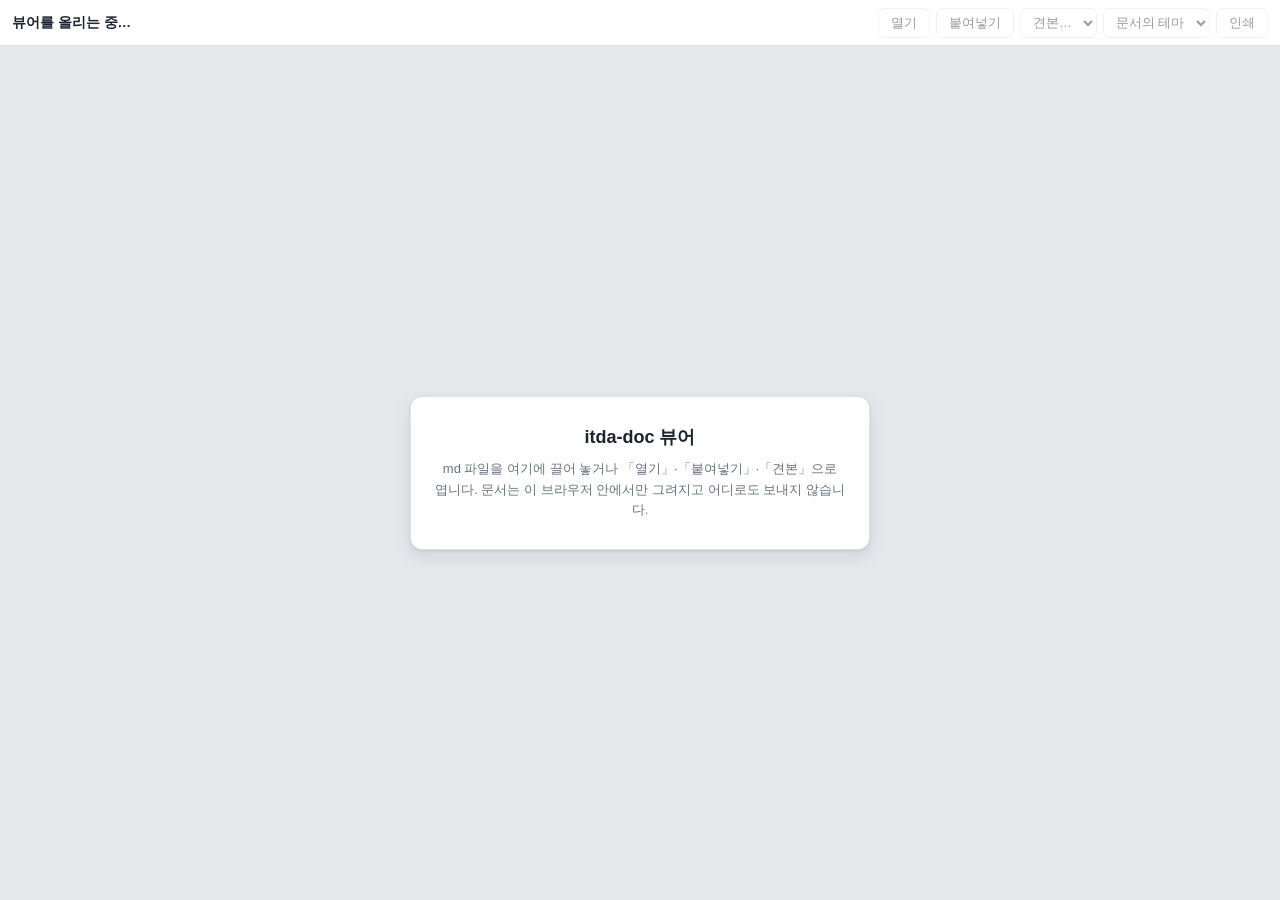
==== web/viewer/index.html @ dedcdf9f "웹 뷰어(web/viewer) — 공유 화면 share.js 를 View 원천(hostSource·ItdaViewSource)과 그리기로 나눠 같은 화면을 wasm 렌더로 띄움, " ====
<!doctype html>
<html lang="ko">
<head>
<meta charset="utf-8">
<!-- 설치 없는 웹 뷰어(itda-work/itda-hyve#577 2b). 그리기는 공유 화면(share.html)과 같은 share.js 이고 View 원천만 다르다 — viewer.js 가
     share.js 앞에서 window.ItdaViewSource(wasm 으로 그린 View)를 둔다. body 에 data-base 가 없어야 한다(있으면 share.js 가 공유 서버 원천을 쓴다).
     아래 id 들(doc-title·look-switch·notes-switch·sidebar·side-toc·toc-back·viewer·pages-box·pages·ended·load-err·follow-back·table-ctx·toast·stage)은
     share.js 가 찾는 자리다 — share.html 과 같게 둔다.
     CSP 는 공유 화면처럼 default-src 'none' 에 쓰는 것만 연다. 제3자 출처로 가는 요청(connect·그림·글꼴·스크립트·스타일)은 막는다.
     그림(img-src)은 data:·blob: 만 열어 같은 출처(뷰어를 낸 서버)로 가는 그림 요청도 막는다 — 상대 경로 그림의 파일 이름이 서버로 가지
     않게(viewer.js localImages 가 src 를 먼저 옮기고, 놓친 것은 CSP 가 막는다). 원격 그림도 막힌다(img-src 에 https: 없음). 같은 출처로
     가는 다른 요청(connect·스크립트·글꼴)은 막지 않으므로, 같은 출처에 원문을 보내지 않는 것은 코드가 지킨다.
     링크 이동은 CSP 가 막지 않는다 — 문서 안 상대 링크(#조각·http(s)·mailto·tel 이 아닌 href)는 viewer.js localLinks 가 href 를
     data-local-href 로 옮겨 같은 출처로 이동하지 않게 한다(가운데 단추·새 탭도). 테마 CSS 와 인쇄 쪽 크기(@page)는 viewer.js 가 blob: URL 의
     <link> 로 넣으므로 style-src 에 인라인을 열지 않는다 — 문서 HTML 의 style 속성(mdoc 의 width 등)은 공유 화면(style-src 'self')처럼 막힌다
     (pager.js adoptWidths 가 data-w 로 옮겨 건다). frame-ancestors 는 meta 로 걸 수 없다(정적 서버의 응답 머리 몫). -->
<meta http-equiv="Content-Security-Policy" content="default-src 'none'; script-src 'self' 'wasm-unsafe-eval'; style-src 'self' blob:; img-src data: blob:; font-src 'self'; connect-src 'self'; base-uri 'none'; form-action 'none'">
<meta http-equiv="x-dns-prefetch-control" content="off">
<meta name="viewport" content="width=device-width, initial-scale=1">
<meta name="referrer" content="no-referrer">
<meta name="application-name" content="itda-doc 뷰어">
<title>itda-doc 뷰어</title>
<link rel="stylesheet" href="base.css">
<link rel="stylesheet" href="viewer.css">
<link rel="stylesheet" href="share.css">
<link rel="stylesheet" id="viewer-theme">
<script src="wasm_exec.js" defer></script>
<script src="temml.min.js" defer></script>
<script src="itda-doc.js" defer></script>
<script src="pager.js" defer></script>
<script src="slides.js" defer></script>
<script src="viewer.js" defer></script>
<script src="share.js" defer></script>
</head>
<body class="share-view itda-viewer paper-a4">
<!-- 아이콘은 Lucide 모양을 참고해 다시 그린 것(ISC — LICENSE-Lucide.txt) -->
<svg class="sprite" aria-hidden="true" focusable="false">
  <symbol id="i-sidebar" viewBox="0 0 24 24"><rect x="3" y="4" width="18" height="16" rx="2"/><path d="M9 4v16"/></symbol>
  <symbol id="i-table" viewBox="0 0 24 24"><rect x="3" y="4" width="18" height="16" rx="2"/><path d="M3 10h18M3 15h18M10 4v16"/></symbol>
  <symbol id="i-csv" viewBox="0 0 24 24"><path d="M14 3H7a2 2 0 0 0-2 2v14a2 2 0 0 0 2 2h10a2 2 0 0 0 2-2V8z"/><path d="M14 3v5h5M8 12h8v6H8zM8 15h8M12 12v6"/></symbol>
  <symbol id="i-code" viewBox="0 0 24 24"><path d="m8 7-5 5 5 5M16 7l5 5-5 5"/></symbol>
</svg>
<header class="bar share-bar">
  <button class="ibtn" id="btn-toc" title="목차 보기·숨기기" aria-label="목차" aria-controls="sidebar" aria-expanded="false" hidden><svg class="ic" aria-hidden="true"><use href="#i-sidebar"/></svg></button>
  <div class="doc-name"><span id="doc-title">뷰어를 올리는 중…</span></div>
  <div class="spacer"></div>
  <div class="viewer-tools">
    <button class="btn" id="btn-open" title="md 파일 열기(이 브라우저 안에서만 읽는다)">열기</button>
    <input type="file" id="file" accept=".md,.markdown,.txt,text/markdown,text/plain" hidden>
    <button class="btn" id="btn-paste" title="원문 붙여넣기">붙여넣기</button>
    <select id="sample" class="vsel" title="견본 열기" aria-label="견본"><option value="">견본…</option></select>
    <select id="theme" class="vsel" title="테마(이 화면에서만)" aria-label="테마"><option value="">문서의 테마</option></select>
  </div>
  <!-- 발표자 노트: 노트가 있는 슬라이드 보기에서만 보인다(share.js paintNotesSwitch) -->
  <div class="group notes-switch" id="notes-switch" role="group" aria-label="발표자 노트" hidden>
    <span class="notes-k">노트</span>
    <button class="gbtn" data-notes="off" title="노트 끔">끔</button>
    <button class="gbtn" data-notes="right" title="노트를 슬라이드 오른쪽에(좁은 화면에서는 아래에)">오른쪽</button>
    <button class="gbtn" data-notes="below" title="노트를 슬라이드 아래에">아래</button>
    <span class="note-fs" role="group" aria-label="노트 글자 크기 — 이 화면에서만">
      <button class="gbtn" data-note-font="-1" title="노트 글자 작게" aria-label="노트 글자 작게">A−</button>
      <span class="note-fs-val" id="note-fs-val" title="노트 글자 크기(px)">14</span>
      <button class="gbtn" data-note-font="1" title="노트 글자 크게" aria-label="노트 글자 크게">A+</button>
    </span>
  </div>
  <div class="group" id="look-switch" role="group" aria-label="보기 꼴" hidden>
    <button class="gbtn" data-look="doc" title="쪽 — A4 로 나눠 보기">쪽</button>
    <button class="gbtn" data-look="flow" title="이어보기 — 쪽 나눔 없이">이어보기</button>
    <button class="gbtn" data-look="slides" title="슬라이드 — 제목으로 나눠 보기">슬라이드</button>
  </div>
  <button class="btn warn-btn" id="btn-warn" title="경고 목록" aria-controls="warn-panel" aria-expanded="false" hidden>경고 <span id="warn-count">0</span></button>
  <button class="btn" id="btn-print" title="브라우저 인쇄(PDF 로 저장 포함)">인쇄</button>
</header>
<div class="main">
  <aside id="sidebar" class="sidebar" aria-label="목차" hidden>
    <div class="side-title">목차</div>
    <nav id="side-toc"></nav>
  </aside>
  <div id="toc-back" class="toc-back" hidden></div>
  <div id="viewer" class="viewer">
    <div id="pages-box" class="pages-box"><div id="pages" class="pages"></div></div>
    <div id="viewer-empty" class="viewer-empty">
      <div class="viewer-empty-card">
        <h2>itda-doc 뷰어</h2>
        <p>md 파일을 여기에 끌어 놓거나 「열기」·「붙여넣기」·「견본」으로 엽니다. 문서는 이 브라우저 안에서만 그려지고 어디로도 보내지 않습니다.</p>
      </div>
    </div>
    <div id="ended" class="share-ended" hidden>
      <div class="share-ended-card">
        <h2 id="ended-title">끝났습니다</h2>
        <p id="ended-msg"></p>
      </div>
    </div>
    <p id="load-err" class="share-err" hidden></p>
  </div>
  <aside id="warn-panel" class="warn-panel" aria-label="경고" hidden>
    <div class="warn-head"><span>경고</span><button class="ibtn" id="warn-close" title="닫기" aria-label="경고 닫기">×</button></div>
    <ol id="warn-list"></ol>
  </aside>
  <button type="button" id="follow-back" class="follow-back" hidden>발표자 위치로</button>
</div>
<div class="menu" id="table-ctx" role="menu" aria-label="표 복사" hidden>
  <button type="button" data-table-copy="tsv" role="menuitem"><svg class="ic" aria-hidden="true"><use href="#i-table"/></svg><span>표 복사</span></button>
  <button type="button" data-table-copy="csv" role="menuitem"><svg class="ic" aria-hidden="true"><use href="#i-csv"/></svg><span>CSV로 복사</span></button>
  <button type="button" data-table-copy="md" role="menuitem"><svg class="ic" aria-hidden="true"><use href="#i-code"/></svg><span>Markdown으로 복사</span></button>
</div>
<dialog id="paste-dlg" class="paste-dlg" aria-label="원문 붙여넣기">
  <textarea id="paste-text" spellcheck="false" placeholder="md 원문을 붙여 넣으세요"></textarea>
  <div class="paste-row"><button class="btn" id="paste-cancel" type="button">취소</button><button class="btn primary" id="paste-ok" type="button">그리기</button></div>
</dialog>
<div class="toast" id="toast" hidden></div>
<div id="stage" class="stage pages" aria-hidden="true"></div>
</body>
</html>
---- web/viewer/viewer.css ----
/* 웹 뷰어(web/viewer)의 창 틀. 공유 화면은 호스트 앱이 내는 창 틀 CSS(app.css)를 쓰지만 뷰어에는 그것이 없다 — share.js 가 그리는 자리
   (.bar·.sidebar·#side-toc·.viewer·.pages-box·.pages·.stage·.menu·.toast·.slide-note)에 꼭 필요한 것만 여기 둔다. 문서 모양은 base.css 와
   테마 CSS(viewer.js 가 blob: URL 로 <link id="viewer-theme"> 에 건다), 공유 화면과 같은 틀 보탬은 share.css(.share-view). */
:root {
  --ui-bg: #e6e8ec; --ui-panel: #ffffff; --ui-line: #dfe2e7; --ui-text: #1d2330; --ui-muted: #69717f;
  --ui-accent: #2f6fed; --ui-accent-fg: #fff; --ui-hover: #f1f4f9; --ui-active: #e7edf9; --ui-warn: #b7791f;
  --ui-shadow: 0 1px 2px rgba(16, 24, 40, .10), 0 6px 18px rgba(16, 24, 40, .10);
  --ui-font: -apple-system, BlinkMacSystemFont, "Apple SD Gothic Neo", "Malgun Gothic", "Segoe UI", sans-serif;
  color-scheme: light;
}
@media (prefers-color-scheme: dark) {
  :root {
    color-scheme: dark;
    --ui-bg: #24272d; --ui-panel: #1b1e23; --ui-line: #30353d; --ui-text: #e6e9ee; --ui-muted: #98a1ae;
    --ui-accent: #4b86f5; --ui-accent-fg: #0d1117; --ui-hover: #262b33; --ui-active: #2b3442; --ui-warn: #e0a83a;
    --ui-shadow: 0 1px 2px rgba(0, 0, 0, .5), 0 8px 24px rgba(0, 0, 0, .45);
  }
}
/* 쪽(종이)은 창 모양과 상관없이 밝은 꼴 */
.pages, .page { color-scheme: light; }
* { box-sizing: border-box; }
[hidden] { display: none !important; }
html, body { height: 100%; }
body { margin: 0; background: var(--ui-bg); color: var(--ui-text); font-family: var(--ui-font); font-size: 13px;
  display: flex; flex-direction: column; overflow: hidden; }

.sprite { position: absolute; width: 0; height: 0; overflow: hidden; }
.ic { width: 16px; height: 16px; flex: none; fill: none; stroke: currentColor; stroke-width: 1.75; stroke-linecap: round; stroke-linejoin: round; }

/* ---- 막대 */
.bar { display: flex; align-items: center; gap: 6px; padding: 0 12px; height: 46px; flex: none; background: var(--ui-panel); border-bottom: 1px solid var(--ui-line); }
.bar > * { flex-shrink: 0; }
.bar .doc-name { flex-shrink: 1; min-width: 60px; }
.doc-name { display: flex; align-items: center; gap: 7px; min-width: 0; font-weight: 600; font-size: 13.5px; }
.spacer { flex: 1; min-width: 0; }
.btn, .ibtn, .gbtn { font: inherit; color: var(--ui-text); background: var(--ui-panel); border: 1px solid var(--ui-line);
  border-radius: 7px; height: 30px; padding: 0 12px; cursor: pointer; display: inline-flex; align-items: center; gap: 6px; white-space: nowrap; }
.btn:hover:not(:disabled), .ibtn:hover, .gbtn:hover { background: var(--ui-hover); }
.btn:disabled, .vsel:disabled { opacity: .45; cursor: default; }
.btn.primary { background: var(--ui-accent); color: var(--ui-accent-fg); border-color: var(--ui-accent); font-weight: 600; }
.ibtn { width: 32px; padding: 0; justify-content: center; border-color: transparent; background: transparent; color: var(--ui-muted); }
.ibtn.on { background: var(--ui-active); color: var(--ui-accent); }
.group { display: inline-flex; }
.group .gbtn { border-radius: 0; margin-left: -1px; padding: 0 9px; min-width: 30px; justify-content: center; }
.group .gbtn:first-child { border-radius: 7px 0 0 7px; margin-left: 0; }
.group .gbtn:last-child { border-radius: 0 7px 7px 0; }
.group .gbtn.on { background: var(--ui-active); color: var(--ui-accent); font-weight: 600; position: relative; z-index: 1; }
.notes-switch { display: none; margin-left: 6px; }
body.look-slides .notes-switch { display: inline-flex; }
.note-fs { display: inline-flex; align-items: center; margin-left: 4px; }
.note-fs-val { min-width: 2.2em; text-align: center; font-size: 11px; font-variant-numeric: tabular-nums; color: var(--ui-muted); }
.viewer-tools { display: inline-flex; align-items: center; gap: 6px; }
.vsel { font: inherit; font-size: 12.5px; color: var(--ui-text); background: var(--ui-panel); border: 1px solid var(--ui-line);
  border-radius: 7px; height: 30px; padding: 0 8px; max-width: 160px; }
.warn-btn { color: var(--ui-warn); border-color: color-mix(in srgb, var(--ui-warn) 45%, var(--ui-line)); font-weight: 600; }
@media (max-width: 900px) { #btn-paste { display: none; } .vsel { max-width: 110px; } }
@media (max-width: 600px) { .bar { padding: 0 8px; gap: 4px; } #theme { display: none; } }

/* ---- 목차·보기 영역(share.js 가 쓰는 자리) */
.main { flex: 1; display: flex; min-height: 0; position: relative; }
.sidebar { width: 264px; flex: none; background: var(--ui-panel); border-right: 1px solid var(--ui-line); overflow: auto; padding: 14px 10px 24px; }
body.no-toc .sidebar { display: none; }
.side-title { font-size: 11px; font-weight: 700; color: var(--ui-muted); letter-spacing: .06em; padding: 0 8px 8px; }
#side-toc ul { list-style: none; margin: 0; padding: 0; }
#side-toc ul ul { padding-left: 12px; }
#side-toc a { display: flex; gap: 6px; padding: 5px 8px; border-radius: 6px; color: var(--ui-text); text-decoration: none; font-size: 12.5px; line-height: 1.35; cursor: pointer; }
#side-toc a:hover { background: var(--ui-hover); }
#side-toc a.on { background: var(--ui-active); color: var(--ui-accent); }
#side-toc .num { color: var(--ui-muted); font-variant-numeric: tabular-nums; flex: none; }
#side-toc > ul > li > a { font-weight: 600; }
.viewer { flex: 1; min-width: 0; overflow: auto; position: relative; isolation: isolate; }
@media screen { .viewer { clip-path: inset(0); } }
.pages { padding: 28px 0 60px; display: flex; flex-direction: column; align-items: center; gap: 22px; }
.pages.flow-look { padding: 22px 18px 72px; }
body.look-slides .pages { gap: 26px; }
body.look-slides #pages .page { border-radius: 2px; }
.pages-box { position: relative; }
.pages-box.scaled { overflow: hidden; overflow: clip; }
.pages-box.scaled > #pages { position: absolute; left: 0; top: 0; transform-origin: 0 0; }
#pages .page { box-shadow: var(--ui-shadow); flex: none; }
#pages:empty { display: none; }
.stage { position: absolute; left: -40000px; top: 0; visibility: hidden; padding: 0; display: block; }

/* ---- 발표자 노트 칸(slides.js placeNotes) */
#pages { --nu: calc(1px / var(--nz, 1)); }
#pages.notes-right { display: grid; grid-template-columns: var(--page-w) calc(var(--note-w, 320) * var(--nu)); column-gap: calc(20 * var(--nu)); row-gap: 26px;
  justify-content: center; align-items: start; }
.slide-note { position: relative; box-sizing: border-box; font: calc(var(--note-fs, 14) * var(--nu))/1.6 var(--ui-font); color: #1f2937; background: #fbfbf8;
  border: calc(1 * var(--nu)) solid #e3e1d8; border-radius: calc(6 * var(--nu)); padding: 0.9em 1.1em; overflow-wrap: anywhere; color-scheme: light; }
#pages.notes-right .slide-note { height: var(--page-h); overflow: auto; }
#pages.notes-below .slide-note { width: var(--page-w); margin-top: -16px; }

/* ---- 메뉴·알림 */
.menu { position: fixed; z-index: 40; min-width: 180px; background: var(--ui-panel); border: 1px solid var(--ui-line); border-radius: 9px;
  box-shadow: var(--ui-shadow); padding: 5px; display: flex; flex-direction: column; }
.menu button { font: inherit; text-align: left; background: none; border: 0; border-radius: 6px; padding: 7px 10px; cursor: pointer; color: var(--ui-text);
  display: flex; align-items: center; gap: 10px; white-space: nowrap; }
.toast { position: fixed; left: 50%; bottom: 26px; transform: translateX(-50%); background: #222; color: #fff; padding: 9px 16px;
  border-radius: 8px; font-size: 12.5px; z-index: 30; max-width: 80vw; }

/* ---- 뷰어만의 것: 빈 화면·끌어놓기·경고 칸·붙여넣기 */
.viewer-empty { position: absolute; inset: 0; display: flex; padding: 24px; }
.viewer-empty-card { margin: auto; max-width: 460px; text-align: center; background: var(--ui-panel); border: 1px solid var(--ui-line);
  border-radius: 12px; padding: 28px 24px; box-shadow: var(--ui-shadow); }
.viewer-empty-card h2 { font-size: 18px; margin: 0 0 10px; }
.viewer-empty-card p { margin: 0; line-height: 1.6; color: var(--ui-muted); }
body.dropping .viewer { outline: 3px dashed var(--ui-accent); outline-offset: -8px; }
.warn-panel { position: absolute; top: 8px; right: 8px; z-index: 18; width: min(420px, 92vw); max-height: 60vh; overflow: auto;
  background: var(--ui-panel); border: 1px solid var(--ui-line); border-radius: 10px; box-shadow: var(--ui-shadow); padding: 8px 12px 12px; }
.warn-head { display: flex; align-items: center; justify-content: space-between; font-weight: 700; color: var(--ui-warn); }
.warn-panel ol { list-style: none; margin: 6px 0 0; padding: 0; }
.warn-panel li { display: flex; gap: 10px; padding: 5px 0; border-top: 1px solid var(--ui-line); line-height: 1.45; -webkit-user-select: text; user-select: text; }
.warn-line { flex: none; min-width: 4em; color: var(--ui-muted); font-variant-numeric: tabular-nums; }
.paste-dlg { width: min(720px, 92vw); border: 1px solid var(--ui-line); border-radius: 12px; padding: 12px; background: var(--ui-panel); color: var(--ui-text); }
.paste-dlg::backdrop { background: rgba(0, 0, 0, .35); }
.paste-dlg textarea { width: 100%; height: 50vh; font: 13px/1.5 ui-monospace, Menlo, monospace; border: 1px solid var(--ui-line); border-radius: 8px;
  padding: 10px; background: var(--ui-bg); color: var(--ui-text); resize: vertical; }
.paste-row { display: flex; justify-content: flex-end; gap: 8px; margin-top: 10px; }

/* ---- 인쇄: 쪽 상자만 남긴다. 쪽 크기(@page)는 viewer.js 가 인쇄 직전에 꼴에 맞는 blob: 스타일시트 하나를 켠다 */
@media print {
  :root:root:root { color-scheme: light; }
  html, body { height: auto; overflow: visible; background: #fff; display: block; }
  .bar, .sidebar, .toc-back, .toast, .stage, .menu, .warn-panel, .viewer-empty, .share-err, .follow-back, .paste-dlg { display: none !important; }
  .main, .viewer { display: block; overflow: visible; }
  .pages { display: block; padding: 0; gap: 0; transform: none !important; margin: 0 !important; }
  .pages-box { width: auto !important; height: auto !important; overflow: visible !important; }
  .pages-box > #pages { position: static !important; width: auto !important; }
  #pages .page { box-shadow: none; margin: 0; break-after: page; }
  #pages > .page:last-of-type { break-after: auto; }
  .slide-note { display: none !important; }
  #pages.notes-right, #pages.notes-below { display: block !important; }
}
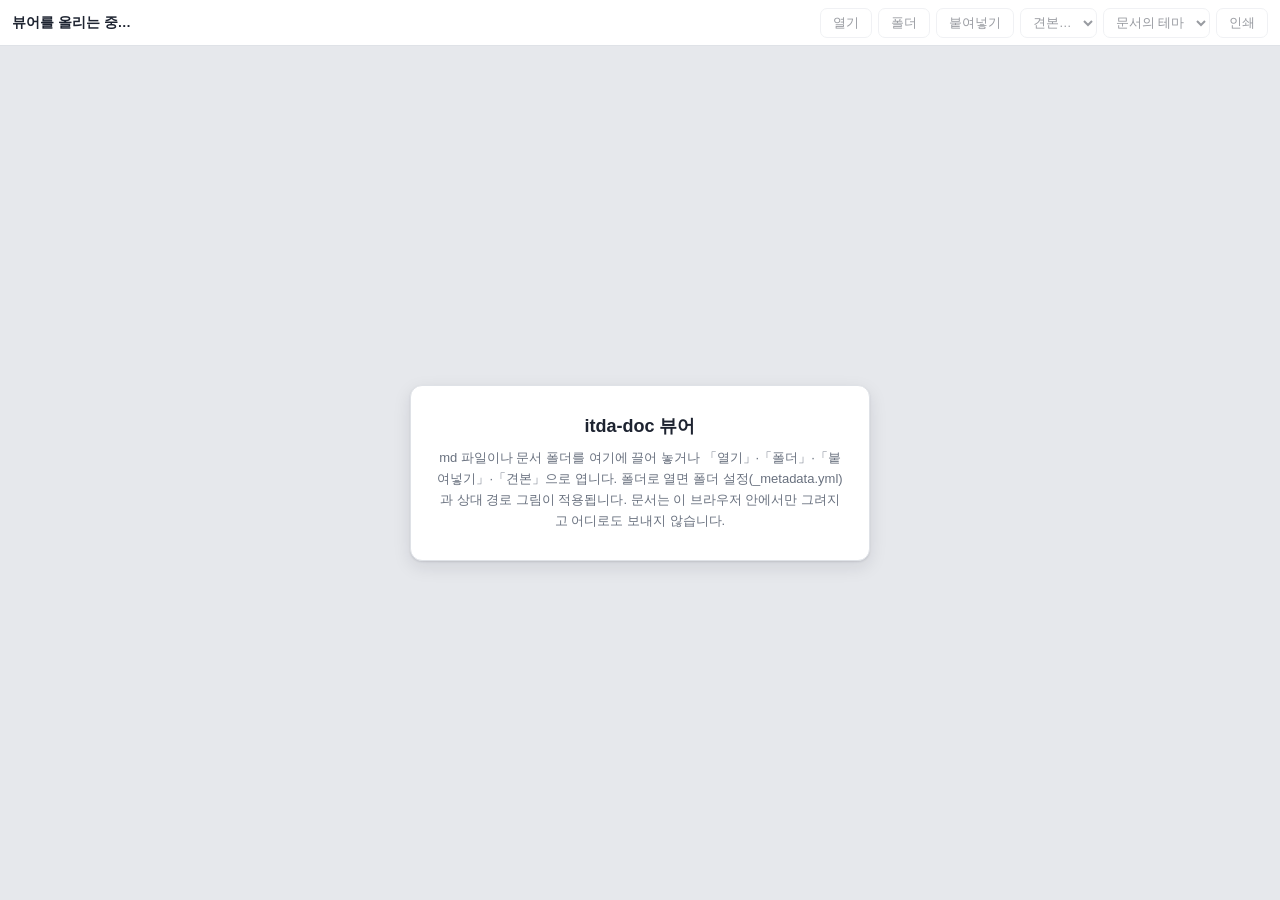
==== commit 04e47bd9: "웹 뷰어 폴더 열기 — _metadata.yml 과 상대 경로 그림 (#27) 폴더를 열어 브라우저 안에 상대 경로 → File 표를 만들고, render 옵션 folderMeta" ====
--- a/web/viewer/index.html
+++ b/web/viewer/index.html
@@ -8,7 +8,8 @@
      share.js 가 찾는 자리다 — share.html 과 같게 둔다.
      CSP 는 공유 화면처럼 default-src 'none' 에 쓰는 것만 연다. 제3자 출처로 가는 요청(connect·그림·글꼴·스크립트·스타일)은 막는다.
      그림(img-src)은 data:·blob: 만 열어 같은 출처(뷰어를 낸 서버)로 가는 그림 요청도 막는다 — 상대 경로 그림의 파일 이름이 서버로 가지
-     않게(viewer.js localImages 가 src 를 먼저 옮기고, 놓친 것은 CSP 가 막는다). 원격 그림도 막힌다(img-src 에 https: 없음). 같은 출처로
+     않게(viewer.js localImages·folderImages 가 src 를 먼저 옮기고, 놓친 것은 CSP 가 막는다). 폴더로 열면 그 폴더의 그림은 blob: URL 로
+     그린다(브라우저 안의 파일 — 요청이 아니다). 원격 그림도 막힌다(img-src 에 https: 없음). 같은 출처로
      가는 다른 요청(connect·스크립트·글꼴)은 막지 않으므로, 같은 출처에 원문을 보내지 않는 것은 코드가 지킨다.
      링크 이동은 CSP 가 막지 않는다 — 문서 안 상대 링크(#조각·http(s)·mailto·tel 이 아닌 href)는 viewer.js localLinks 가 href 를
      data-local-href 로 옮겨 같은 출처로 이동하지 않게 한다(가운데 단추·새 탭도). 테마 CSS 와 인쇄 쪽 크기(@page)는 viewer.js 가 blob: URL 의
@@ -47,6 +48,9 @@
   <div class="viewer-tools">
     <button class="btn" id="btn-open" title="md 파일 열기(이 브라우저 안에서만 읽는다)">열기</button>
     <input type="file" id="file" accept=".md,.markdown,.txt,text/markdown,text/plain" hidden>
+    <button class="btn" id="btn-folder" title="문서 폴더 열기 — 폴더 설정(_metadata.yml)과 상대 경로 그림을 쓴다(이 브라우저 안에서만 읽는다)">폴더</button>
+    <input type="file" id="dir" webkitdirectory hidden>
+    <select id="doc-pick" class="vsel" title="폴더 안의 문서" aria-label="폴더 안의 문서" hidden></select>
     <button class="btn" id="btn-paste" title="원문 붙여넣기">붙여넣기</button>
     <select id="sample" class="vsel" title="견본 열기" aria-label="견본"><option value="">견본…</option></select>
     <select id="theme" class="vsel" title="테마(이 화면에서만)" aria-label="테마"><option value="">문서의 테마</option></select>
@@ -68,6 +72,7 @@
     <button class="gbtn" data-look="flow" title="이어보기 — 쪽 나눔 없이">이어보기</button>
     <button class="gbtn" data-look="slides" title="슬라이드 — 제목으로 나눠 보기">슬라이드</button>
   </div>
+  <span class="open-state" id="open-state" hidden></span>
   <button class="btn warn-btn" id="btn-warn" title="경고 목록" aria-controls="warn-panel" aria-expanded="false" hidden>경고 <span id="warn-count">0</span></button>
   <button class="btn" id="btn-print" title="브라우저 인쇄(PDF 로 저장 포함)">인쇄</button>
 </header>
@@ -82,7 +87,7 @@
     <div id="viewer-empty" class="viewer-empty">
       <div class="viewer-empty-card">
         <h2>itda-doc 뷰어</h2>
-        <p>md 파일을 여기에 끌어 놓거나 「열기」·「붙여넣기」·「견본」으로 엽니다. 문서는 이 브라우저 안에서만 그려지고 어디로도 보내지 않습니다.</p>
+        <p>md 파일이나 문서 폴더를 여기에 끌어 놓거나 「열기」·「폴더」·「붙여넣기」·「견본」으로 엽니다. 폴더로 열면 폴더 설정(_metadata.yml)과 상대 경로 그림이 적용됩니다. 문서는 이 브라우저 안에서만 그려지고 어디로도 보내지 않습니다.</p>
       </div>
     </div>
     <div id="ended" class="share-ended" hidden>
--- a/web/viewer/viewer.css
+++ b/web/viewer/viewer.css
@@ -50,8 +50,19 @@
 .note-fs { display: inline-flex; align-items: center; margin-left: 4px; }
 .note-fs-val { min-width: 2.2em; text-align: center; font-size: 11px; font-variant-numeric: tabular-nums; color: var(--ui-muted); }
 .viewer-tools { display: inline-flex; align-items: center; gap: 6px; }
+/* 뷰어 막대가 모자랄 때 지키는 차례: 보기 꼴·경고·인쇄(줄지 않음) > 도구 묶음(열기…테마) > 제목. 제목에 큰 비율(1000)을 줘 제목이
+   먼저 줄고, 제목이 최소 폭(60px)에 닿은 뒤에야 도구 묶음이 준다(.bar > * 의 flex-shrink: 0 을 뷰어 쪽에서만 푼다 — 공유 화면 막대는
+   그대로). 묶음 안의 고르기 칸은 56px 까지 줄고, 그래도 모자라면 묶음 끝이 잘린다. 도구 묶음은 overflow: clip(굴러가지 않음 — Tab 으로 가도 가로로 밀리지 않는다, 모르는 엔진은
+   hidden)에 padding 3px·margin -3px 로 포커스 링 자리를 둔다. */
+body.itda-viewer .bar .doc-name { flex-shrink: 1000; }
+body.itda-viewer .bar > .viewer-tools { flex-shrink: 1; min-width: 0; overflow: hidden; overflow: clip; padding: 3px; margin: -3px; }
+body.itda-viewer .viewer-tools > .btn { flex-shrink: 0; }
+body.itda-viewer .viewer-tools > .vsel { flex-shrink: 1; min-width: 56px; }
 .vsel { font: inherit; font-size: 12.5px; color: var(--ui-text); background: var(--ui-panel); border: 1px solid var(--ui-line);
   border-radius: 7px; height: 30px; padding: 0 8px; max-width: 160px; }
+.open-state { font-size: 11.5px; color: var(--ui-muted); border: 1px dashed var(--ui-line); border-radius: 6px; padding: 3px 7px; white-space: nowrap; cursor: default; }
+/* 상태 칸은 넓은 막대에서만 — 숨겨도 같은 글이 #doc-title 의 title 에 있다(viewer.js paintState) */
+@media (max-width: 1280px) { body.itda-viewer .open-state { display: none; } }
 .warn-btn { color: var(--ui-warn); border-color: color-mix(in srgb, var(--ui-warn) 45%, var(--ui-line)); font-weight: 600; }
 @media (max-width: 900px) { #btn-paste { display: none; } .vsel { max-width: 110px; } }
 @media (max-width: 600px) { .bar { padding: 0 8px; gap: 4px; } #theme { display: none; } }
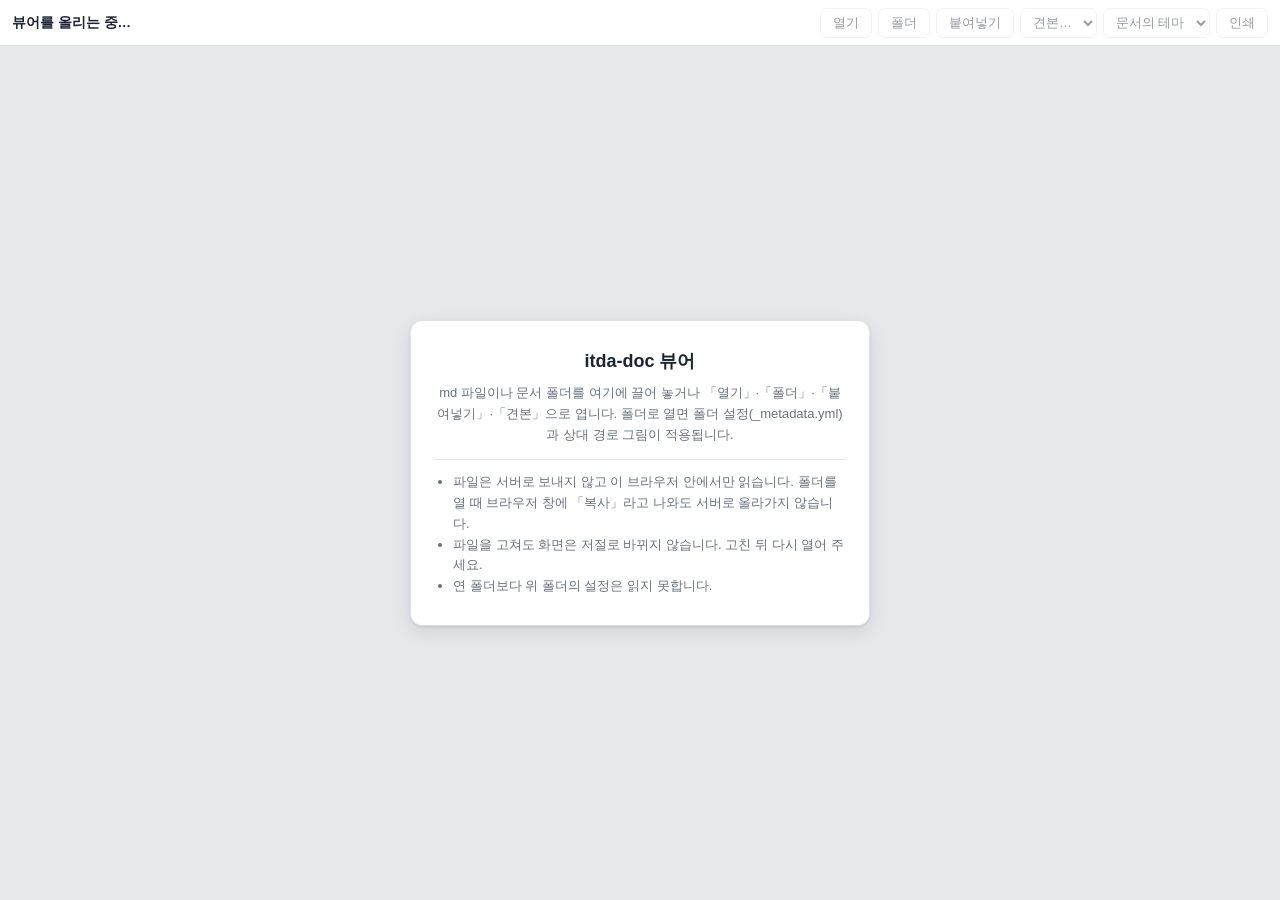
==== commit 24ed2086: "웹 뷰어: 읽기 실패 문구와 한계 안내 — 고친 뒤 다시 열라고 말한다 (#27) 연 뒤 고친 파일을 다시 고르면 「파일을 읽지 못했습니다」만 나와 까닭을 알 수 없었다. 문서·_" ====
--- a/web/viewer/index.html
+++ b/web/viewer/index.html
@@ -46,9 +46,9 @@
   <div class="doc-name"><span id="doc-title">뷰어를 올리는 중…</span></div>
   <div class="spacer"></div>
   <div class="viewer-tools">
-    <button class="btn" id="btn-open" title="md 파일 열기(이 브라우저 안에서만 읽는다)">열기</button>
+    <button class="btn" id="btn-open" title="md 파일 열기(이 브라우저 안에서만 읽는다, 고친 뒤에는 다시 연다)">열기</button>
     <input type="file" id="file" accept=".md,.markdown,.txt,text/markdown,text/plain" hidden>
-    <button class="btn" id="btn-folder" title="문서 폴더 열기 — 폴더 설정(_metadata.yml)과 상대 경로 그림을 쓴다(이 브라우저 안에서만 읽는다)">폴더</button>
+    <button class="btn" id="btn-folder" title="문서 폴더 열기 — 폴더 설정(_metadata.yml)과 상대 경로 그림을 쓴다(이 브라우저 안에서만 읽는다, 고친 뒤에는 다시 연다)">폴더</button>
     <input type="file" id="dir" webkitdirectory hidden>
     <select id="doc-pick" class="vsel" title="폴더 안의 문서" aria-label="폴더 안의 문서" hidden></select>
     <button class="btn" id="btn-paste" title="원문 붙여넣기">붙여넣기</button>
@@ -87,7 +87,12 @@
     <div id="viewer-empty" class="viewer-empty">
       <div class="viewer-empty-card">
         <h2>itda-doc 뷰어</h2>
-        <p>md 파일이나 문서 폴더를 여기에 끌어 놓거나 「열기」·「폴더」·「붙여넣기」·「견본」으로 엽니다. 폴더로 열면 폴더 설정(_metadata.yml)과 상대 경로 그림이 적용됩니다. 문서는 이 브라우저 안에서만 그려지고 어디로도 보내지 않습니다.</p>
+        <p>md 파일이나 문서 폴더를 여기에 끌어 놓거나 「열기」·「폴더」·「붙여넣기」·「견본」으로 엽니다. 폴더로 열면 폴더 설정(_metadata.yml)과 상대 경로 그림이 적용됩니다.</p>
+        <ul class="viewer-limits">
+          <li>파일은 서버로 보내지 않고 이 브라우저 안에서만 읽습니다. 폴더를 열 때 브라우저 창에 「복사」라고 나와도 서버로 올라가지 않습니다.</li>
+          <li>파일을 고쳐도 화면은 저절로 바뀌지 않습니다. 고친 뒤 다시 열어 주세요.</li>
+          <li>연 폴더보다 위 폴더의 설정은 읽지 못합니다.</li>
+        </ul>
       </div>
     </div>
     <div id="ended" class="share-ended" hidden>
--- a/web/viewer/viewer.css
+++ b/web/viewer/viewer.css
@@ -115,6 +115,7 @@
   border-radius: 12px; padding: 28px 24px; box-shadow: var(--ui-shadow); }
 .viewer-empty-card h2 { font-size: 18px; margin: 0 0 10px; }
 .viewer-empty-card p { margin: 0; line-height: 1.6; color: var(--ui-muted); }
+.viewer-limits { margin: 14px 0 0; padding: 12px 0 0 18px; border-top: 1px solid var(--ui-line); text-align: left; font-size: 13px; line-height: 1.6; color: var(--ui-muted); }
 body.dropping .viewer { outline: 3px dashed var(--ui-accent); outline-offset: -8px; }
 .warn-panel { position: absolute; top: 8px; right: 8px; z-index: 18; width: min(420px, 92vw); max-height: 60vh; overflow: auto;
   background: var(--ui-panel); border: 1px solid var(--ui-line); border-radius: 10px; box-shadow: var(--ui-shadow); padding: 8px 12px 12px; }
